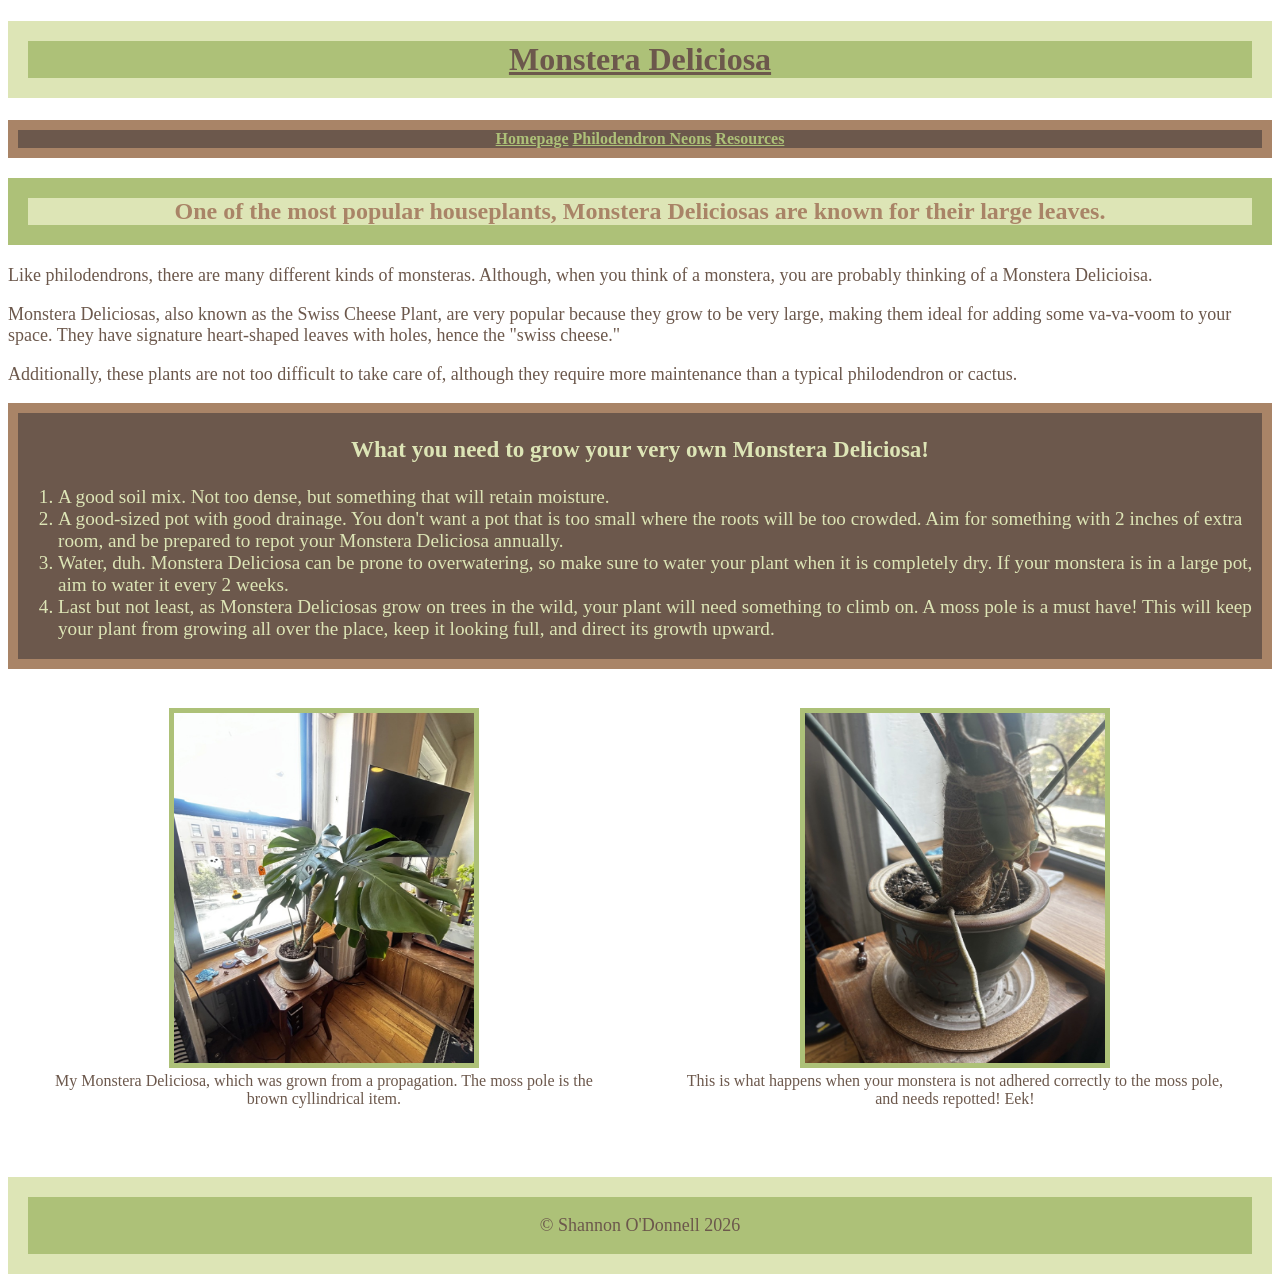
==== monsteradeliciosa.html @ ad9b4d39 "Add files via upload" ====
<!DOCTYPE html>
<html lang="en">
    <head>
        <meta charset="UTF-8">
        <title>Title</title>
        <link rel="stylesheet" type="text/css" href="stylesheet.css">
    </head>
    <body>
    
    <h1> Monstera Deliciosa</h1>
        
<div class="regularnavigation">
    <nav>
        <a class="active" href="index.html">Homepage</a>   
        <a href="philodendronneon.html">Philodendron Neons</a>
        <a href="resources.html">Resources</a>  
    </nav>
</div>    
    
<div>
    <h2>One of the most popular houseplants, Monstera Deliciosas are known for their large leaves.</h2>
    <p>Like philodendrons, there are many different kinds of monsteras. Although, when you think of a monstera, you are probably thinking of a Monstera Delicioisa. </p>
    <p> Monstera Deliciosas, also known as the Swiss Cheese Plant, are very popular because they grow to be very large, making them ideal for adding some va-va-voom to your space.
    They have signature heart-shaped leaves with holes, hence the "swiss cheese."</p>
    <p> Additionally, these plants are not too difficult to take care of, although they require more maintenance than a typical philodendron or cactus. </p>
</div>     
       
<div class="list">
    <h3> What you need to grow your very own Monstera Deliciosa!</h3>
    <ol>
    <li> A good soil mix. Not too dense, but something that will retain moisture.</li>
    <li> A good-sized pot with good drainage. You don't want a pot that is too small where the roots will be too crowded. Aim for something with 2 inches of extra room, and be prepared to repot your Monstera Deliciosa annually. </li>
    <li> Water, duh. Monstera Deliciosa can be prone to overwatering, so make sure to water your plant when it is completely dry. If your monstera is in a large pot, aim to water it every 2 weeks.</li>
    <li> Last but not least, as Monstera Deliciosas grow on trees in the wild, your plant will need something to climb on. A moss pole is a must have! This will keep your plant from growing all over the place, keep it looking full, and direct its growth upward.</li>
    </ol>
</div>   
        
<div class="table3">
<table><tr><td><figure><img src="./images/mymonstera.jpeg" style="height:350px;width:300px; border: 5px solid; border-color:#ADC178;"><figcaption> My Monstera Deliciosa, which was grown from a propagation. The moss pole is the brown cyllindrical item.</figcaption></figure></td><td><figure><img src="./images/needsrepottinglol.jpeg" style="height:350px;width:300px; border: 5px solid; border-color:#ADC178;"><figcaption> This is what happens when your monstera is not adhered correctly to the moss pole, and needs repotted! Eek!</figcaption></figure></td></tr></table>
</div>

        
<footer>
    <p> © Shannon O'Donnell 2026 </p>
</footer>
    </body>
</html>
---- stylesheet.css ----
h1 {
    justify-content: center;
    display: flex;
    font-family: fantasy;
    font: bolder;
    background-color: #ADC178;
    border: 20px solid;
    border-color: #DDE5B6;
    text-decoration: underline;
    }
    
 .regularnavigation {
    font-family: fantasy;
    font: bolder;
    color: #ADC178;    
    background-color: #6C584C;
    justify-content: center;
    display: flex;
    border: 10px solid;
    border-color: #A98467;}
    
    a {
    color:#ADC178;
    font-weight: bolder
    }

    a:hover { 
    background-color: #A98467
    }

    h2 {
    justify-content: center;
    display: flex;
    font-family: fantasy;
    background-color: #DDE5B6;
    color: #A98467;
    border: 20px solid;
    border-color: #ADC178;
    }
    
    h3 {   
      font-family: Cochin;
    font-size: larger;
    color: #DDE5B6;
    background-color: #6C584C;
    text-align: center;
    }
    
    h4 {
    justify-content: center;
    display: flex;
    font-family: fantasy;
    background-color: #DDE5B6;
    text-decoration: underline;
    }
    
    .main {
    font-family: Cochin;
    font-size: medium;
    }
    
    body{color: #6C584C;}


    
    .list {
    font-family: Cochin;
    font-size: larger;
    background-color: #6C584C;   
    color: #DDE5B6;
    margin-bottom: 20px;
    border: 10px solid;
    border-color: #A98467
    }
    
    body {
    background-color: white;
    }
p {font-size: large;}

  figcaption{text-align:center}

    .navigation {
    display: flex;
    justify-content: center;
    height: 200px;
    background-color: white;
    }

.table1{justify-content: center; display: flex;}
.table2 {justify-content: center; display: flex;}
 .table3{justify-content: center; display: flex; text-align: center;}

    footer {
    font-family: fantasy;
    justify-content: center;
    display: flex;
    margin-top: 50px;
    background-color: #ADC178;
    font: bolder;
    border: 20px solid;
    border-color: #DDE5B6
    }
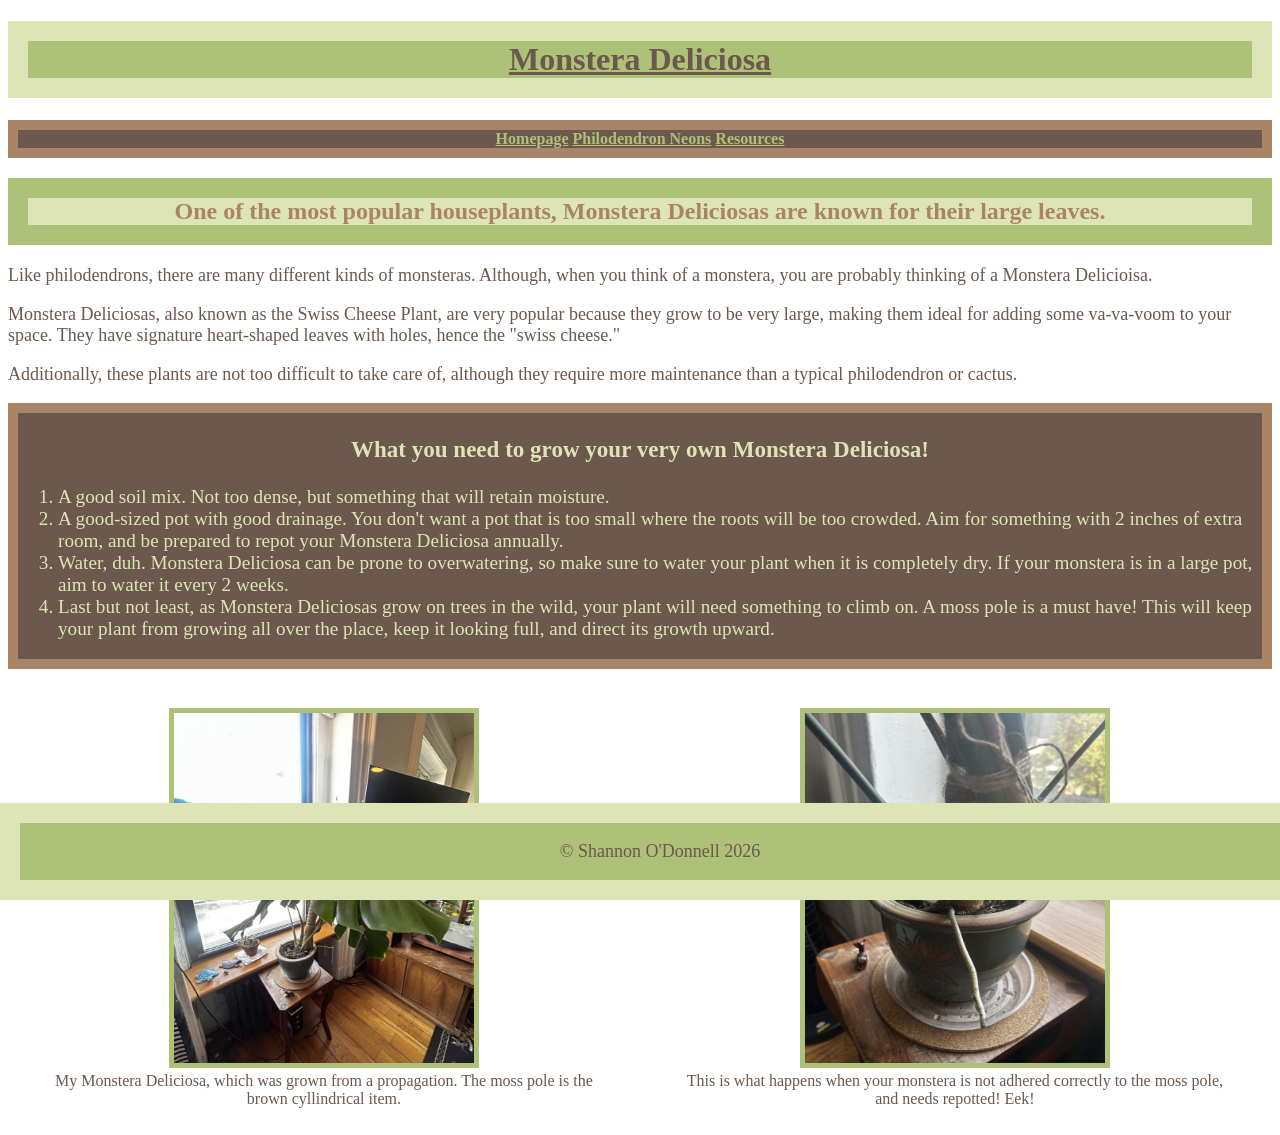
==== commit 5d43f34a: "Update title and add meta tags for SEO" ====
--- a/monsteradeliciosa.html
+++ b/monsteradeliciosa.html
@@ -2,7 +2,10 @@
 <html lang="en">
     <head>
         <meta charset="UTF-8">
-        <title>Title</title>
+        <title>Monstera Deliciosas</title>
+        <meta name="description" content="Basic information about Monstera Deliciosas">
+        <meta name="keywords" content="monstera deliciosa">
+        <meta name="author" content="Shannon O'Donnell">
         <link rel="stylesheet" type="text/css" href="stylesheet.css">
     </head>
     <body>
--- a/stylesheet.css
+++ b/stylesheet.css
@@ -94,12 +94,15 @@
 
     footer {
     font-family: fantasy;
-    justify-content: center;
-    display: flex;
+    position: fixed;
+    bottom: 0;
+    left: 0;
+    width: 100%;
+    text-align: center;
     margin-top: 50px;
     background-color: #ADC178;
     font: bolder;
     border: 20px solid;
     border-color: #DDE5B6
     }
-    +    
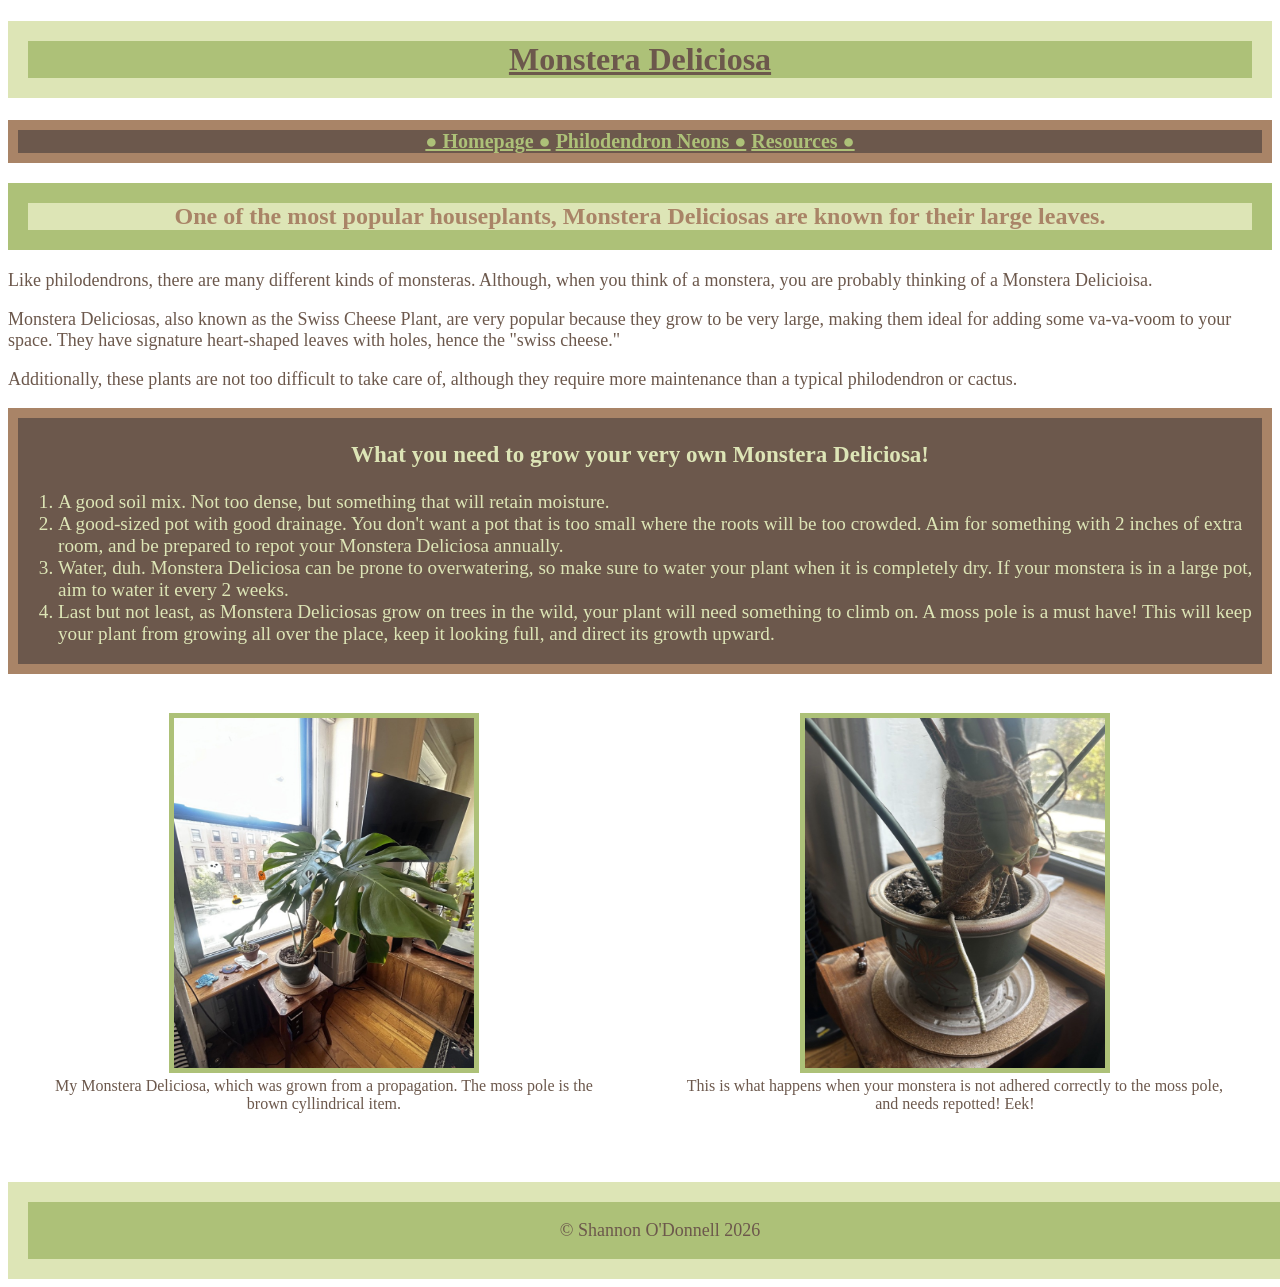
==== commit f56dfe9d: "Update monsteradeliciosa.html" ====
--- a/monsteradeliciosa.html
+++ b/monsteradeliciosa.html
@@ -14,9 +14,9 @@
         
 <div class="regularnavigation">
     <nav>
-        <a class="active" href="index.html">Homepage</a>   
-        <a href="philodendronneon.html">Philodendron Neons</a>
-        <a href="resources.html">Resources</a>  
+        <a class="active" href="index.html">● Homepage ●</a>   
+        <a href="philodendronneon.html"> Philodendron Neons ●</a>
+        <a href="resources.html"> Resources ●</a>  
     </nav>
 </div>    
     
--- a/stylesheet.css
+++ b/stylesheet.css
@@ -13,6 +13,7 @@
  .regularnavigation {
     font-family: fantasy;
     font: bolder;
+    font-size: 20px;
     color: #ADC178;    
     background-color: #6C584C;
     justify-content: center;
@@ -21,7 +22,7 @@
     border-color: #A98467;}
     
     a {
-    color:#ADC178;
+    color: #ADC178;
     font-weight: bolder
     }
 
@@ -51,6 +52,7 @@
     justify-content: center;
     display: flex;
     font-family: fantasy;
+    font-size: medium;
     background-color: #DDE5B6;
     text-decoration: underline;
     }
@@ -94,9 +96,8 @@
 
     footer {
     font-family: fantasy;
-    position: fixed;
-    bottom: 0;
-    left: 0;
+    display: flex;
+    justify-content: center;
     width: 100%;
     text-align: center;
     margin-top: 50px;
@@ -106,3 +107,7 @@
     border-color: #DDE5B6
     }
     
+.resources {
+    background-color: #DDE5B6;
+    border: 20px solid;
+    border-color: #ADC178;}
